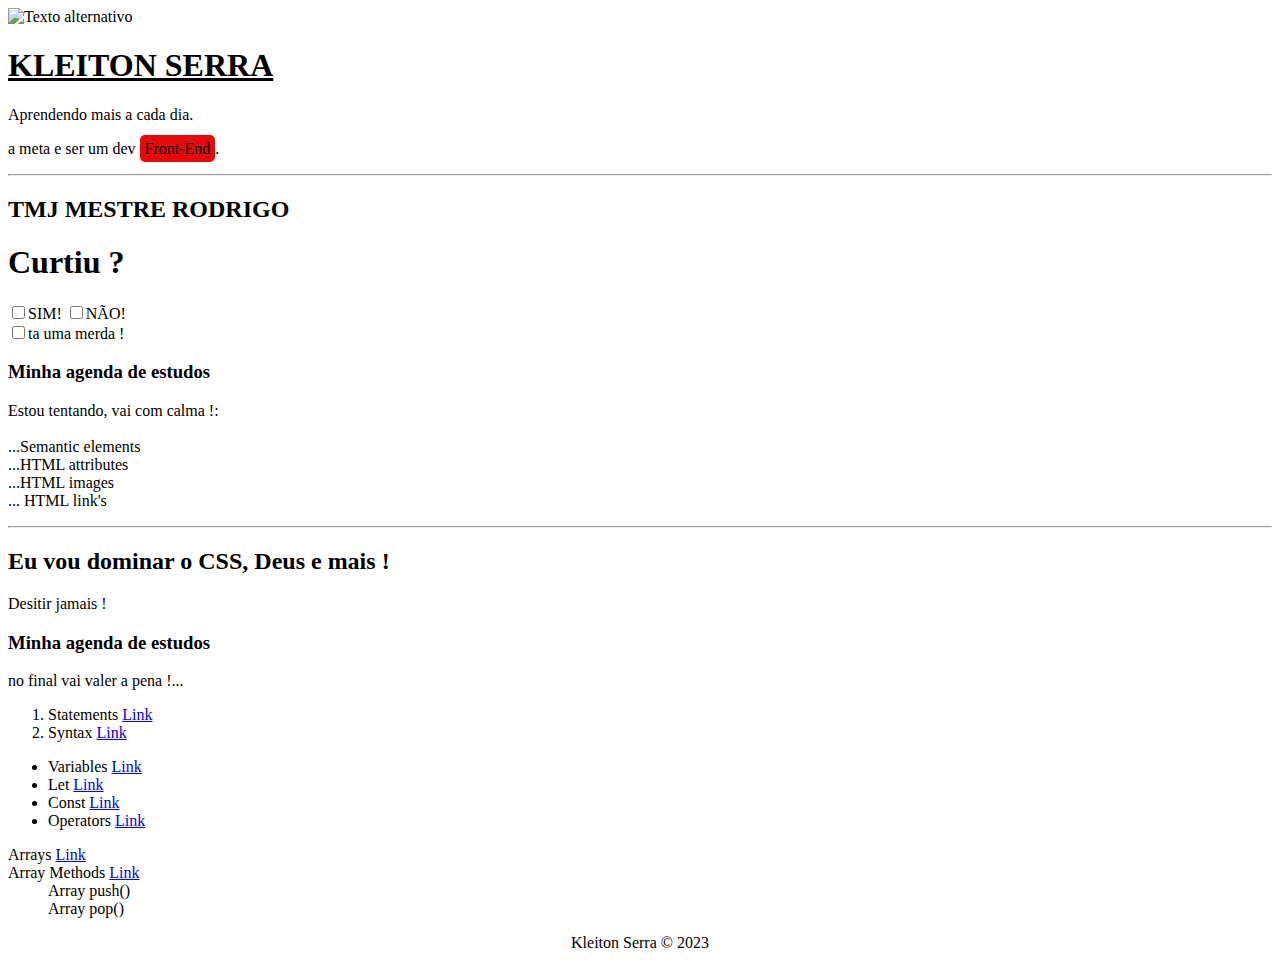
==== rascunho/rascunho.html @ b26fa8f5 "aula" ====
<!DOCTYPE html>
<html lang="en">

<head>
    <meta charset="UTF-8">
    <meta name="viewport" content="width=device-width, initial-scale=1.0">
    <link rel="stylesheet" href="css/style.css">
    <title>Curriculo Kleiton Serra</title>
</head>

<body>
    

    <img src="https://encrypted-tbn0.gstatic.com/images?q=tbn:ANd9GcRI8jiGAzadzVOV2X7nyamAhNzFt70YW-ZxRLbwa6rjxmeuRwOmbIyKj0ynIqfHFoUsUJ4&usqp=CAU"
        alt="Texto alternativo" title="eukleiton" />

    <h1><ins>KLEITON SERRA</ins></h1>
    <p>Aprendendo mais a cada dia</span>.</p>
    <p>
        a meta e ser um dev <span style="background: #e60b0b; border-radius:5px; padding:5px">
            Front-End</span>.
    </p>
    <hr>
    <h2>TMJ MESTRE RODRIGO</h2>

    <h1> Curtiu ?</h1>
    <input type="checkbox">SIM! <input type="checkbox">NÃO! <br />
    </form>

    <input type="checkbox">ta uma merda !


    <h3>Minha agenda de estudos</h3>
    <p>Estou tentando, vai com calma !: <br>
        <br>...Semantic elements
        <br>...HTML attributes
        <br>...HTML images
        <br>... HTML link's
    </p>
    <hr>
    <h2>Eu vou dominar o CSS, Deus e mais !</h2>
    <p>Desitir jamais !</p>
    <h3>Minha agenda de estudos</h3>
    <p>no final vai valer a pena !...
        <!-- lista ordenada -->
    <ol>
        <li>Statements
            <a href="https://www.w3schools.com/js/js_statements.asp" target="_blank">Link</a>
        </li>
        <li>Syntax
            <a href="https://www.w3schools.com/js/js_syntax.asp" target="_blank">Link</a>
        </li>
    </ol>
    <!-- lista desordenada -->
    <ul>
        <li>Variables
            <a href="https://www.w3schools.com/js/js_variables.asp" target="_blank">Link</a>
        </li>
        <li>Let
            <a href="https://www.w3schools.com/js/js_let.asp" target="_blank">Link</a>
        </li>
        <li>Const
            <a href="https://www.w3schools.com/js/js_const.asp" target="_blank">Link</a>
        </li>
        <li>Operators
            <a href="https://www.w3schools.com/js/js_operators.asp" target="_blank">Link</a>
        </li>
    </ul>
    <!-- listas de descrição html -->
    <dl>
        <dt>Arrays
            <a href="https://www.w3schools.com/js/js_arrays.asp" target="_blank">Link</a>
        </dt>
        <dt>Array Methods
            <a href="https://www.w3schools.com/js/js_array_methods.asp" target="_blank">Link</a>
        </dt>
        <dd>Array push()</dd>
        <dd>Array pop()</dd>
    </dl>

    <center>Kleiton Serra &copy; 2023</center>
</body>

</html>
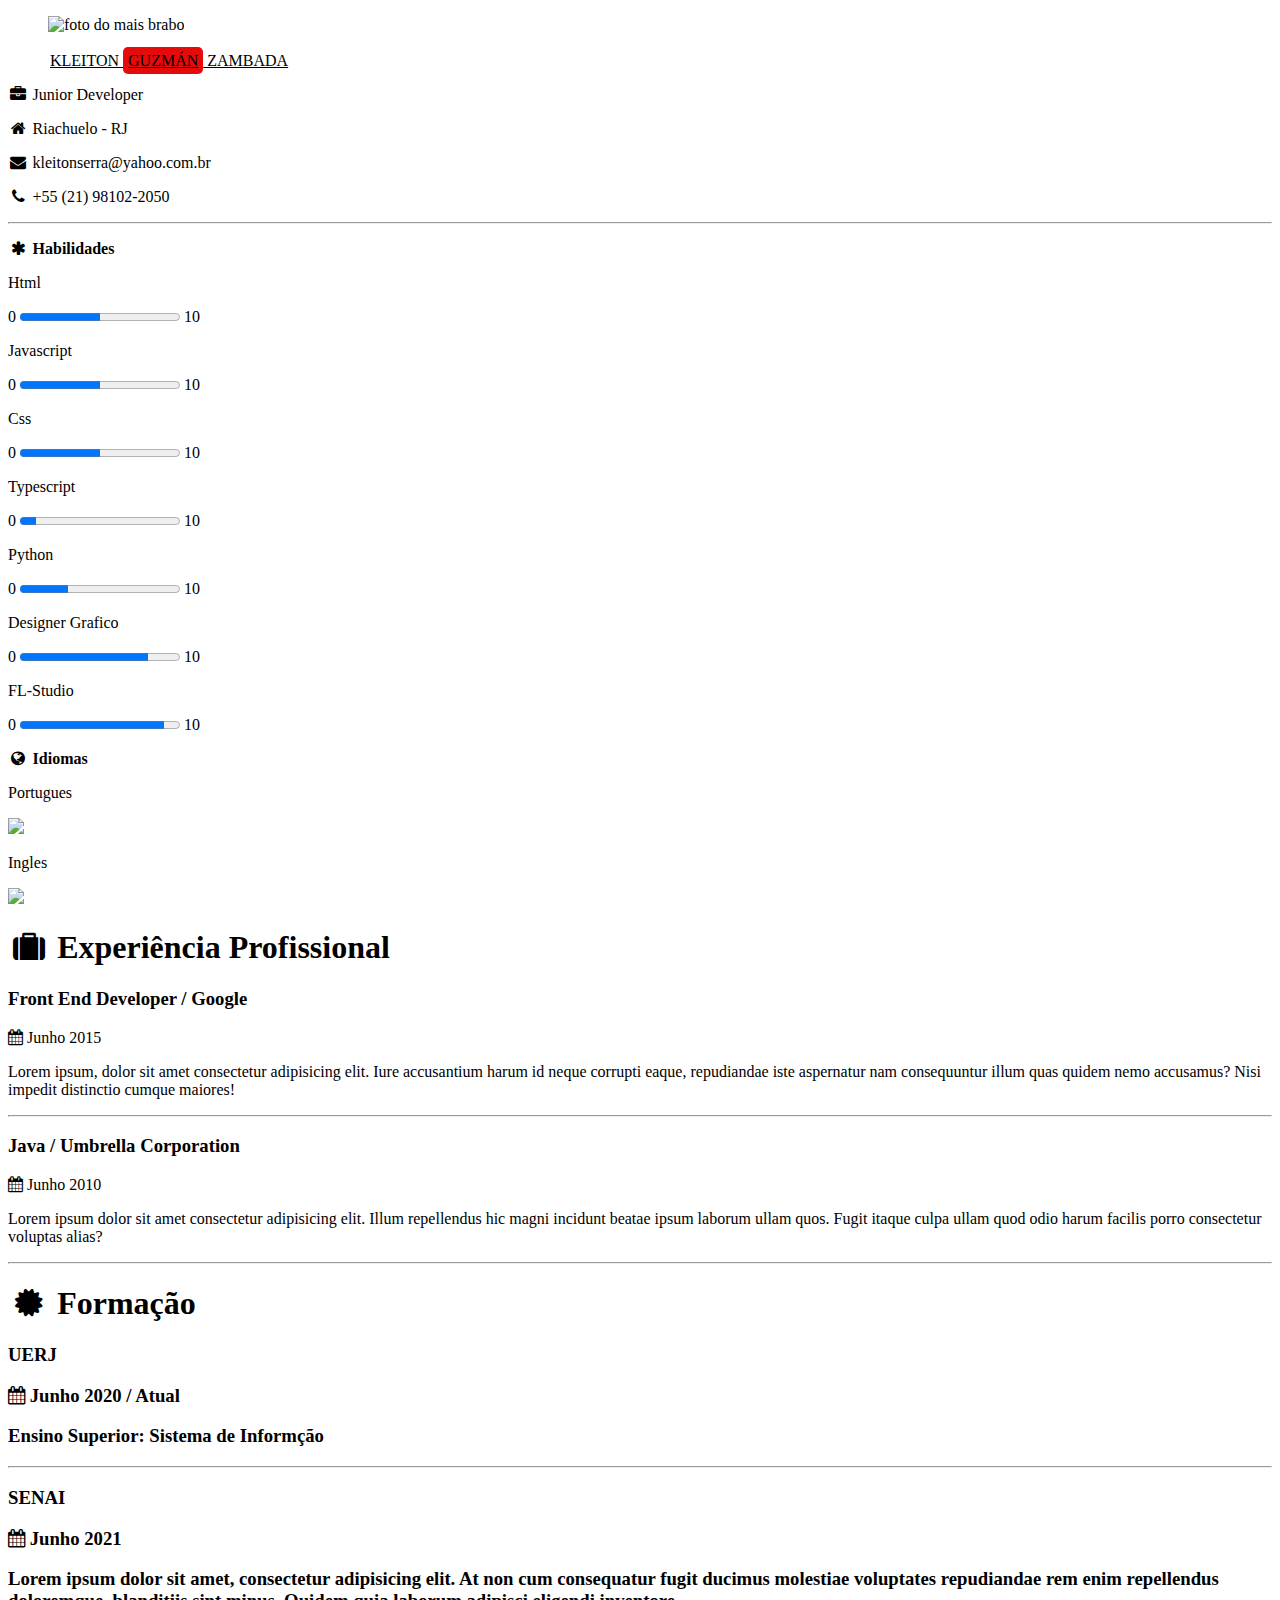
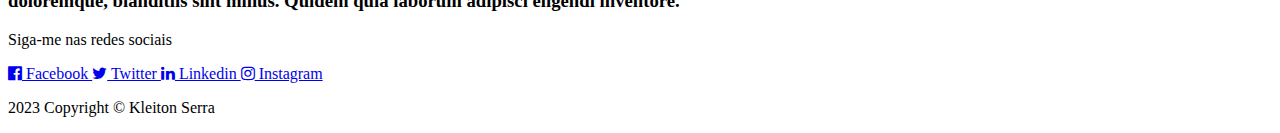
==== commit 3c73f7d4: "NEW" ====
--- a/rascunho/rascunho.html
+++ b/rascunho/rascunho.html
@@ -1,84 +1,198 @@
 <!DOCTYPE html>
-<html lang="en">
+<html>
 
 <head>
-    <meta charset="UTF-8">
-    <meta name="viewport" content="width=device-width, initial-scale=1.0">
-    <link rel="stylesheet" href="css/style.css">
+    <meta charset='utf-8'>
+    <meta http-equiv='X-UA-Compatible' content='IE=edge'>
     <title>Curriculo Kleiton Serra</title>
+    <meta name='viewport' content='width=device-width, initial-scale=1'>
+    <link rel='stylesheet' type='text/css' media='screen' href='css/main.css'>
+    <link rel="stylesheet" href="https://cdnjs.cloudflare.com/ajax/libs/font-awesome/4.7.0/css/font-awesome.min.css">
 </head>
 
 <body>
-    
 
-    <img src="https://encrypted-tbn0.gstatic.com/images?q=tbn:ANd9GcRI8jiGAzadzVOV2X7nyamAhNzFt70YW-ZxRLbwa6rjxmeuRwOmbIyKj0ynIqfHFoUsUJ4&usqp=CAU"
-        alt="Texto alternativo" title="eukleiton" />
+    <main>
+        <aside>
+            <figure>
+                <img class="profilepic" src="img/foto3.jpg" alt="foto do mais brabo">
+                <legend> <br>
+                    <ins></span>
+                        KLEITON <span style="background: #e60b0b; border-radius:5px; padding:5px">
+                            GUZMÁN</span> ZAMBADA</ins>
+                </legend>
+            </figure>
 
-    <h1><ins>KLEITON SERRA</ins></h1>
-    <p>Aprendendo mais a cada dia</span>.</p>
-    <p>
-        a meta e ser um dev <span style="background: #e60b0b; border-radius:5px; padding:5px">
-            Front-End</span>.
-    </p>
-    <hr>
-    <h2>TMJ MESTRE RODRIGO</h2>
+            <p>
+                <i class="fa fa-briefcase fa-fw"> </i>
+                Junior Developer
+            </p>
 
-    <h1> Curtiu ?</h1>
-    <input type="checkbox">SIM! <input type="checkbox">NÃO! <br />
-    </form>
+            <p>
+                <i class="fa fa-home fa-fw"></i>
+                Riachuelo - RJ
+            </p>
 
-    <input type="checkbox">ta uma merda !
+            <p>
+                <i class="fa fa-envelope fa-fw"></i>
+                kleitonserra@yahoo.com.br
+            </p>
+
+            <p>
+                <i class="fa fa-phone fa-fw"></i>
+                +55 (21) 98102-2050
+            </p>
+
+            <hr>
+
+            <p>
+                <strong>
+                    <i class="fa fa-asterisk fa-fw"></i>
+                    Habilidades
+                </strong>
+
+            </p>
 
 
-    <h3>Minha agenda de estudos</h3>
-    <p>Estou tentando, vai com calma !: <br>
-        <br>...Semantic elements
-        <br>...HTML attributes
-        <br>...HTML images
-        <br>... HTML link's
-    </p>
-    <hr>
-    <h2>Eu vou dominar o CSS, Deus e mais !</h2>
-    <p>Desitir jamais !</p>
-    <h3>Minha agenda de estudos</h3>
-    <p>no final vai valer a pena !...
-        <!-- lista ordenada -->
-    <ol>
-        <li>Statements
-            <a href="https://www.w3schools.com/js/js_statements.asp" target="_blank">Link</a>
-        </li>
-        <li>Syntax
-            <a href="https://www.w3schools.com/js/js_syntax.asp" target="_blank">Link</a>
-        </li>
-    </ol>
-    <!-- lista desordenada -->
-    <ul>
-        <li>Variables
-            <a href="https://www.w3schools.com/js/js_variables.asp" target="_blank">Link</a>
-        </li>
-        <li>Let
-            <a href="https://www.w3schools.com/js/js_let.asp" target="_blank">Link</a>
-        </li>
-        <li>Const
-            <a href="https://www.w3schools.com/js/js_const.asp" target="_blank">Link</a>
-        </li>
-        <li>Operators
-            <a href="https://www.w3schools.com/js/js_operators.asp" target="_blank">Link</a>
-        </li>
-    </ul>
-    <!-- listas de descrição html -->
-    <dl>
-        <dt>Arrays
-            <a href="https://www.w3schools.com/js/js_arrays.asp" target="_blank">Link</a>
-        </dt>
-        <dt>Array Methods
-            <a href="https://www.w3schools.com/js/js_array_methods.asp" target="_blank">Link</a>
-        </dt>
-        <dd>Array push()</dd>
-        <dd>Array pop()</dd>
-    </dl>
+            <p>Html</p>
+            0
+            <progress value="5" max="10">50%</progress>
+            10
+            <p>Javascript</p>
+            0
+            <progress value="5" max="10">50%</progress>
+            10
+            <p>Css</p>
+            0
+            <progress value="5" max="10">50%</progress>
+            10
+            <p>Typescript</p>
+            0
+            <progress value="1" max="10">50%</progress>
+            10
+            <p>Python</p>
+            0
+            <progress value="3" max="10">50%</progress>
+            10
+            <p>Designer Grafico</p>
+            0
+            <progress value="8" max="10">50%</progress>
+            10
+            <p>FL-Studio</p>
+            0
+            <progress value="9" max="10">50%</progress>
+            10
 
-    <center>Kleiton Serra &copy; 2023</center>
+
+            <p>
+                <strong>
+                    <i class="fa fa-globe fa-fw"></i>
+                    Idiomas
+                </strong>
+            </p>
+
+            <div class="flag">
+                <p>Portugues</p>
+                <img class="img" src="img/bandeira-do-brasil.png" />
+            </div>
+            <div class="flag">
+                <p>Ingles</p>
+                <img class="img" src="img/estados-unidos.png" />
+            </div>
+        </aside>
+
+        </aside>
+
+        <section>
+            <div class="Experiencia">
+                <h1><i class="fa fa-suitcase fa-fw"></i>
+                    Experiência Profissional
+                </h1>
+
+                <h3>Front End Developer / Google</h3>
+
+                <p><i class="fa fa-calendar fa-fn"></i>
+                    Junho 2015
+                </p>
+                <p>Lorem ipsum, dolor sit amet consectetur adipisicing elit. Iure accusantium harum id neque corrupti
+                    eaque, repudiandae iste aspernatur nam consequuntur illum quas quidem nemo accusamus? Nisi impedit
+                    distinctio cumque maiores!</p>
+                <hr>
+                <h3>Java / Umbrella Corporation</h3>
+                <p><i class="fa fa-calendar fa-fn"></i>
+                    Junho 2010
+                </p>
+                <p>Lorem ipsum dolor sit amet consectetur adipisicing elit. Illum repellendus hic magni incidunt beatae
+                    ipsum laborum ullam quos. Fugit itaque culpa ullam quod odio harum facilis porro consectetur
+                    voluptas alias?</p>
+                <hr>
+            </div>
+
+            <div class="Formacao">
+                <h1>
+                    <i class="fa fa-certificate fa-fw"></i>
+                    Formação
+                </h1>
+                <h3>
+                    UERJ
+                    <p><i class="fa fa-calendar fa-fn"></i>
+                        Junho 2020 / Atual
+                    </p>
+                    <p>Ensino Superior: Sistema de Informção</p>
+                    <hr>
+                    <h3>
+                        SENAI
+                        <p><i class="fa fa-calendar fa-fn"></i>
+                            Junho 2021
+                        </p>
+                        <p>Lorem ipsum dolor sit amet, consectetur adipisicing elit. At non cum consequatur fugit
+                            ducimus molestiae voluptates repudiandae rem enim repellendus doloremque, blanditiis sint
+                            minus. Quidem quia laborum adipisci eligendi inventore.</p>
+                    </h3>
+                </h3>
+            </div>
+
+        </section>
+
+
+
+
+    </main>
+
+    <section class="rodape">
+        <footer>
+            <p>Siga-me nas redes sociais </p>
+
+            <div class="social-media">
+                <a href="https://pt-br.facebook.com/kleiton.serra/" target="_blank">
+                    <i class="fa fa-facebook-official"></i>
+                    Facebook
+
+                </a>
+
+                <a href="https://twitter.com/kleitonserra" target="_blank">
+                    <i class="fa fa-twitter"></i>
+                    Twitter
+
+                </a>
+
+                <a href="https://br.linkedin.com/in/kleiton-serra-crypto" target="_blank">
+                    <i class="fa fa-linkedin"></i>
+                    Linkedin
+                </a>
+
+                <a href="https://instagram.com/cryptocria_nft" target="_blank">
+                    <i class="fa fa-instagram"></i>
+                    Instagram
+                </a>
+
+            </div>
+
+            <p> 2023 Copyright &copy; Kleiton Serra</p>
+        </footer>
+    </section>
+
+
 </body>
 
 </html>